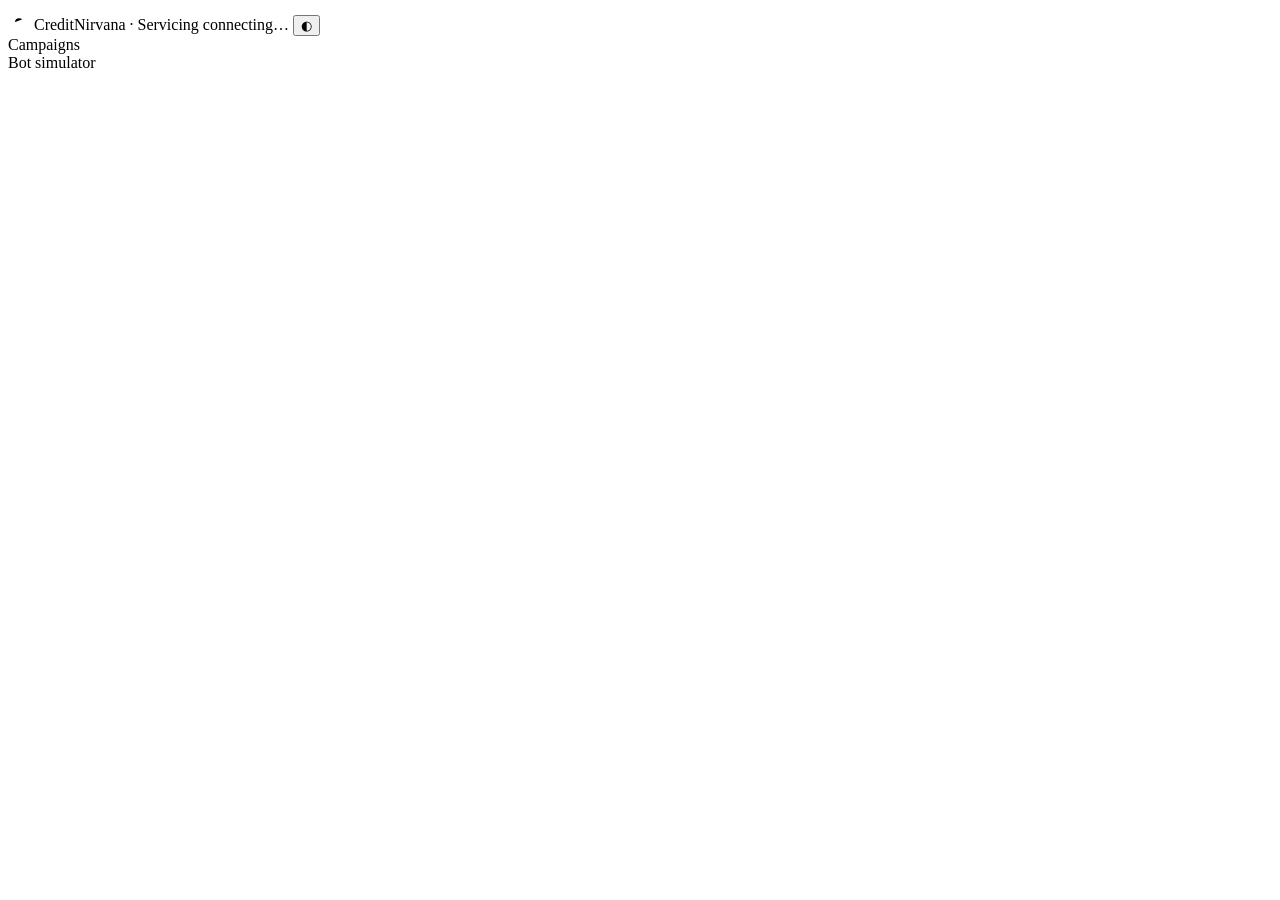
==== web/index.html @ 27e228cc "inital commit" ====
<!doctype html>
<html lang="en">
<head>
  <meta charset="utf-8">
  <meta name="viewport" content="width=device-width, initial-scale=1">
  <title>Servicing Admin</title>
  <link rel="preconnect" href="https://fonts.googleapis.com">
  <link rel="preconnect" href="https://fonts.gstatic.com" crossorigin>
  <link rel="stylesheet" href="https://fonts.googleapis.com/css2?family=Inter:wght@300;400;500;600;700;800&display=swap">
  <link rel="stylesheet" href="/ui-static/styles.css">
</head>
<body>
  <header>
    <span class="logo">
      <svg width="22" height="22" viewBox="0 0 22 22" aria-hidden="true"><rect width="22" height="22" rx="6" fill="#fff" opacity=".15"/><path d="M6 14.5c0-3 2.2-5.2 5.2-5.2 1.6 0 3 .7 3.9 1.8" stroke="#fff" stroke-width="2" stroke-linecap="round"/><circle cx="15.2" cy="7.2" r="1.7" fill="#fff"/></svg>
      CreditNirvana · Servicing
    </span>
    <span class="sp" id="health">connecting…</span>
    <button class="toggle" id="themeBtn" aria-label="Toggle theme" title="Toggle theme">◐</button>
  </header>

  <div class="tabs">
    <div class="tab on" data-t="campaigns">Campaigns</div>
    <div class="tab" data-t="bot">Bot simulator</div>
  </div>

  <main>
    <section id="campaigns"></section>
    <section id="bot" class="hidden"></section>
  </main>

  <div class="toast" id="toast"></div>
  <script src="/ui-static/app.js"></script>
</body>
</html>
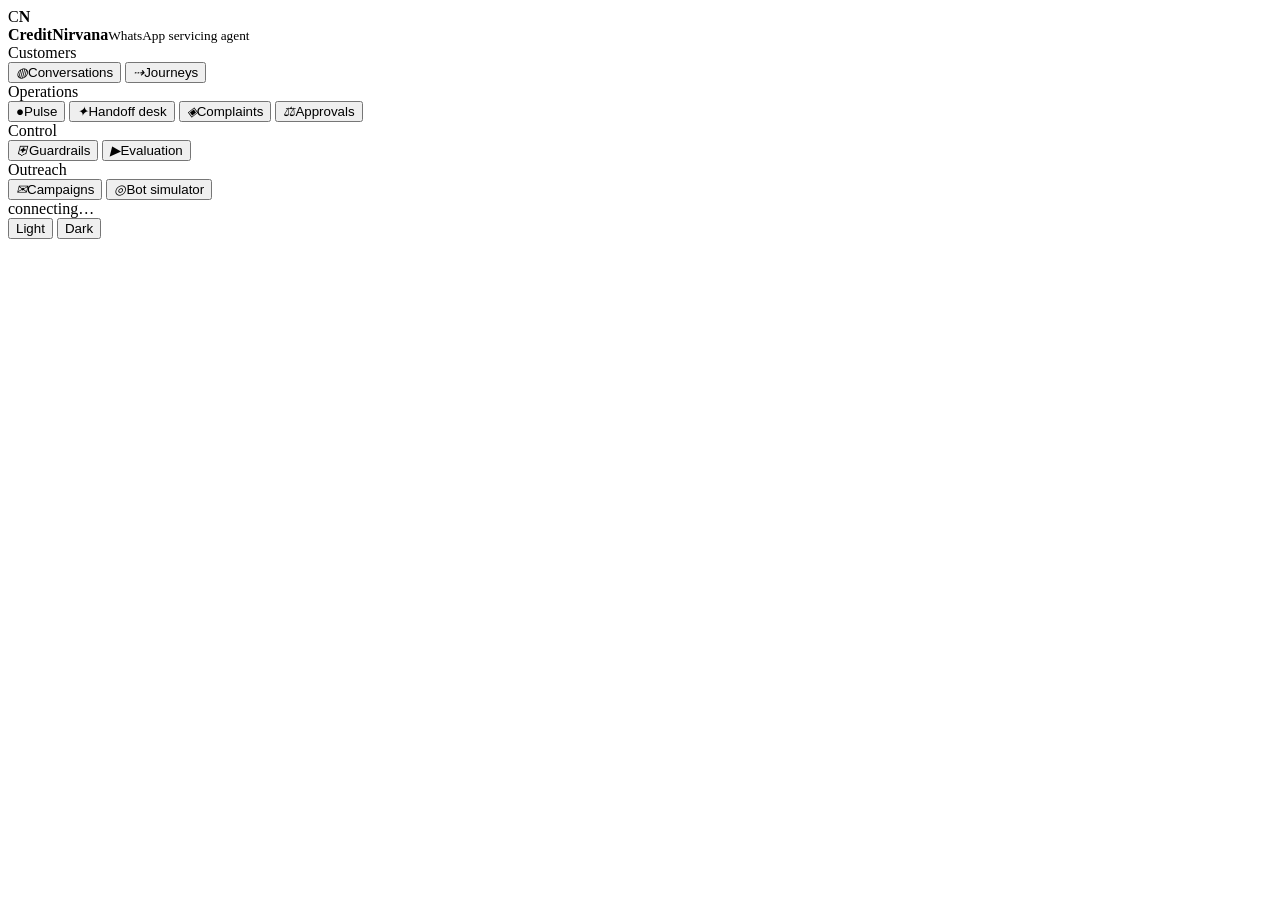
==== commit e9e36be0: "WIP: DB ticketing+single assignee, metrics/time-series, collection agencies, waiver eligibility+cred" ====
--- a/web/index.html
+++ b/web/index.html
@@ -3,31 +3,57 @@
 <head>
   <meta charset="utf-8">
   <meta name="viewport" content="width=device-width, initial-scale=1">
-  <title>Servicing Admin</title>
+  <title>CreditNirvana · Servicing</title>
   <link rel="preconnect" href="https://fonts.googleapis.com">
   <link rel="preconnect" href="https://fonts.gstatic.com" crossorigin>
-  <link rel="stylesheet" href="https://fonts.googleapis.com/css2?family=Inter:wght@300;400;500;600;700;800&display=swap">
+  <link rel="stylesheet" href="https://fonts.googleapis.com/css2?family=Manrope:wght@400;500;600;700;800&family=Space+Grotesk:wght@500;600;700&display=swap">
   <link rel="stylesheet" href="/ui-static/styles.css">
 </head>
 <body>
-  <header>
-    <span class="logo">
-      <svg width="22" height="22" viewBox="0 0 22 22" aria-hidden="true"><rect width="22" height="22" rx="6" fill="#fff" opacity=".15"/><path d="M6 14.5c0-3 2.2-5.2 5.2-5.2 1.6 0 3 .7 3.9 1.8" stroke="#fff" stroke-width="2" stroke-linecap="round"/><circle cx="15.2" cy="7.2" r="1.7" fill="#fff"/></svg>
-      CreditNirvana · Servicing
-    </span>
-    <span class="sp" id="health">connecting…</span>
-    <button class="toggle" id="themeBtn" aria-label="Toggle theme" title="Toggle theme">◐</button>
-  </header>
+  <div class="app">
+    <aside class="side">
+      <div class="logo">
+        <span class="mark" aria-label="CreditNirvana logo">C<b>N</b></span>
+        <div><b>CreditNirvana</b><small>WhatsApp servicing agent</small></div>
+      </div>
+      <nav class="tabs" role="tablist" id="nav">
+        <div class="navh">Customers</div>
+        <button role="tab" data-v="convs" aria-selected="true"><i>◍</i>Conversations</button>
+        <button role="tab" data-v="journeys"><i>⇢</i>Journeys</button>
+        <div class="navh">Operations</div>
+        <button role="tab" data-v="ops"><i>●</i>Pulse</button>
+        <button role="tab" data-v="queues"><i>✦</i>Handoff desk<span class="count" id="c-queues" hidden></span></button>
+        <button role="tab" data-v="complaints"><i>◈</i>Complaints</button>
+        <button role="tab" data-v="cases"><i>⚖</i>Approvals<span class="count" id="c-cases" hidden></span></button>
+        <div class="navh">Control</div>
+        <button role="tab" data-v="guards"><i>⛨</i>Guardrails</button>
+        <button role="tab" data-v="test"><i>▶</i>Evaluation</button>
+        <div class="navh">Outreach</div>
+        <button role="tab" data-v="campaigns"><i>✉</i>Campaigns</button>
+        <button role="tab" data-v="bot"><i>◎</i>Bot simulator</button>
+      </nav>
+      <div class="side-foot">
+        <span class="clock" id="health">connecting…</span>
+        <div class="theme-sw" role="group" aria-label="Theme">
+          <button data-theme="light">Light</button>
+          <button data-theme="dark">Dark</button>
+        </div>
+      </div>
+    </aside>
 
-  <div class="tabs">
-    <div class="tab on" data-t="campaigns">Campaigns</div>
-    <div class="tab" data-t="bot">Bot simulator</div>
+    <main>
+      <section class="view on" id="v-convs"></section>
+      <section class="view" id="v-journeys"></section>
+      <section class="view" id="v-ops"></section>
+      <section class="view" id="v-queues"></section>
+      <section class="view" id="v-complaints"></section>
+      <section class="view" id="v-cases"></section>
+      <section class="view" id="v-guards"></section>
+      <section class="view" id="v-test"></section>
+      <section class="view" id="v-campaigns"></section>
+      <section class="view" id="v-bot"></section>
+    </main>
   </div>
-
-  <main>
-    <section id="campaigns"></section>
-    <section id="bot" class="hidden"></section>
-  </main>
 
   <div class="toast" id="toast"></div>
   <script src="/ui-static/app.js"></script>
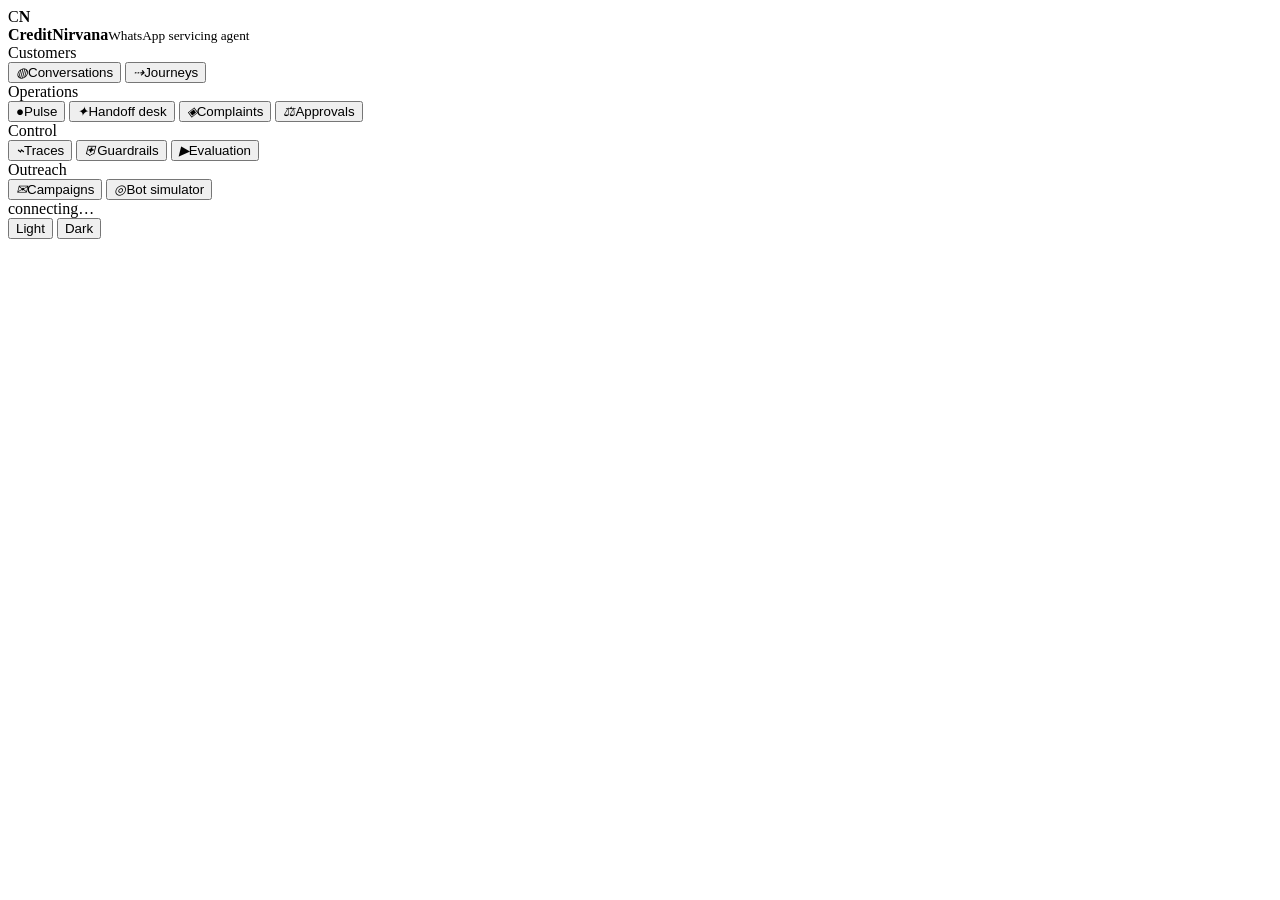
==== commit a279157c: "Per-turn trace spans and a Traces console tab (SA_TRACING, off by default) Graph nodes are wrapped (" ====
--- a/web/index.html
+++ b/web/index.html
@@ -26,6 +26,7 @@
         <button role="tab" data-v="complaints"><i>◈</i>Complaints</button>
         <button role="tab" data-v="cases"><i>⚖</i>Approvals<span class="count" id="c-cases" hidden></span></button>
         <div class="navh">Control</div>
+        <button role="tab" data-v="traces"><i>⌁</i>Traces</button>
         <button role="tab" data-v="guards"><i>⛨</i>Guardrails</button>
         <button role="tab" data-v="test"><i>▶</i>Evaluation</button>
         <div class="navh">Outreach</div>
@@ -48,6 +49,7 @@
       <section class="view" id="v-queues"></section>
       <section class="view" id="v-complaints"></section>
       <section class="view" id="v-cases"></section>
+      <section class="view" id="v-traces"></section>
       <section class="view" id="v-guards"></section>
       <section class="view" id="v-test"></section>
       <section class="view" id="v-campaigns"></section>
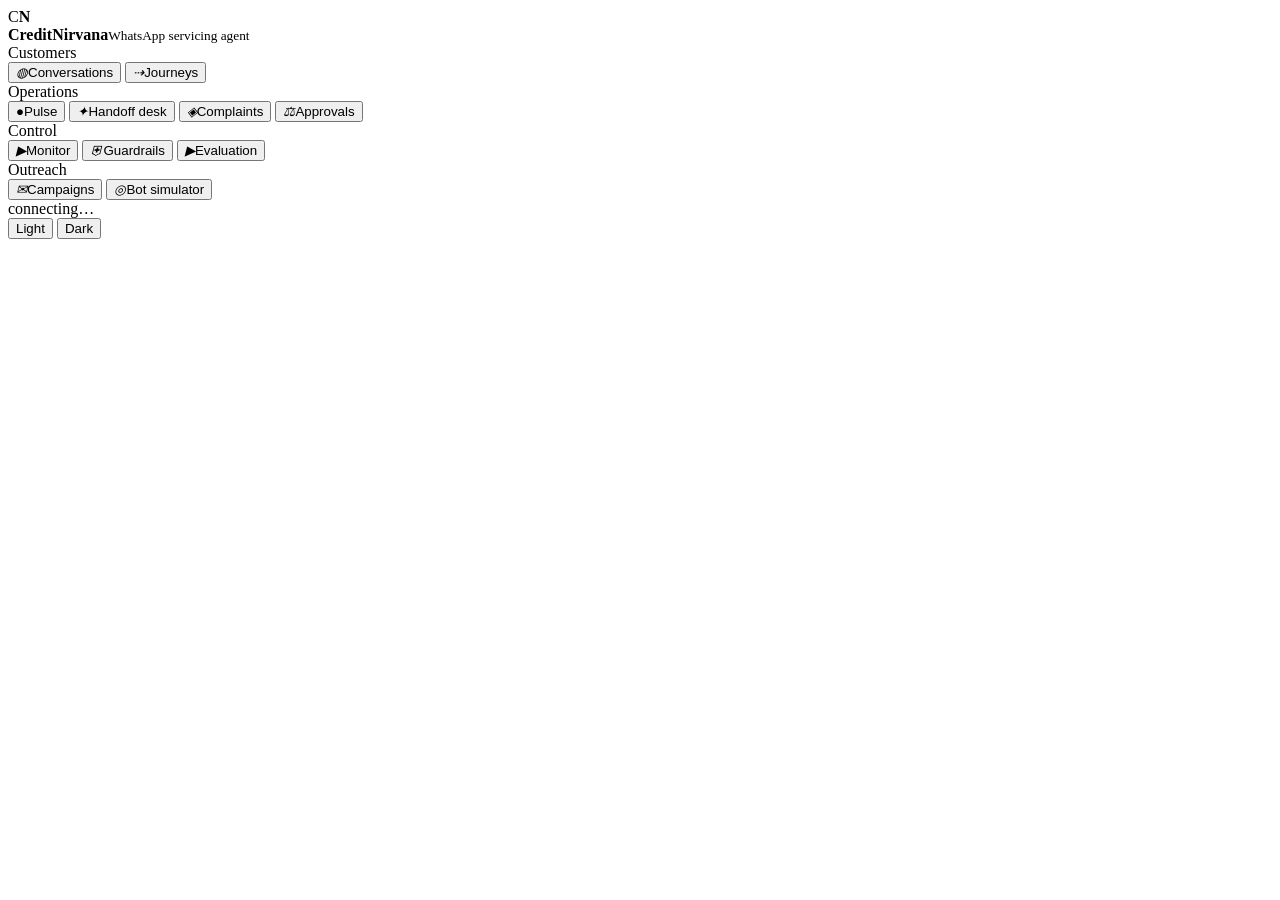
==== commit a6d42cf9: "Traces console: per-turn sequence diagram across the architecture lanes Adds a sequence view (borrow" ====
--- a/web/index.html
+++ b/web/index.html
@@ -26,7 +26,9 @@
         <button role="tab" data-v="complaints"><i>◈</i>Complaints</button>
         <button role="tab" data-v="cases"><i>⚖</i>Approvals<span class="count" id="c-cases" hidden></span></button>
         <div class="navh">Control</div>
-        <button role="tab" data-v="traces"><i>⌁</i>Traces</button>
+        <button role="tab" data-v="flow"><i>▶</i>Monitor</button>
+        <button role="tab" data-v="monitor" hidden><i>◉</i>Classic view</button>
+        <button role="tab" data-v="traces" hidden><i>⌁</i>Engineering traces</button>
         <button role="tab" data-v="guards"><i>⛨</i>Guardrails</button>
         <button role="tab" data-v="test"><i>▶</i>Evaluation</button>
         <div class="navh">Outreach</div>
@@ -49,6 +51,8 @@
       <section class="view" id="v-queues"></section>
       <section class="view" id="v-complaints"></section>
       <section class="view" id="v-cases"></section>
+      <section class="view" id="v-flow"></section>
+      <section class="view" id="v-monitor"></section>
       <section class="view" id="v-traces"></section>
       <section class="view" id="v-guards"></section>
       <section class="view" id="v-test"></section>
